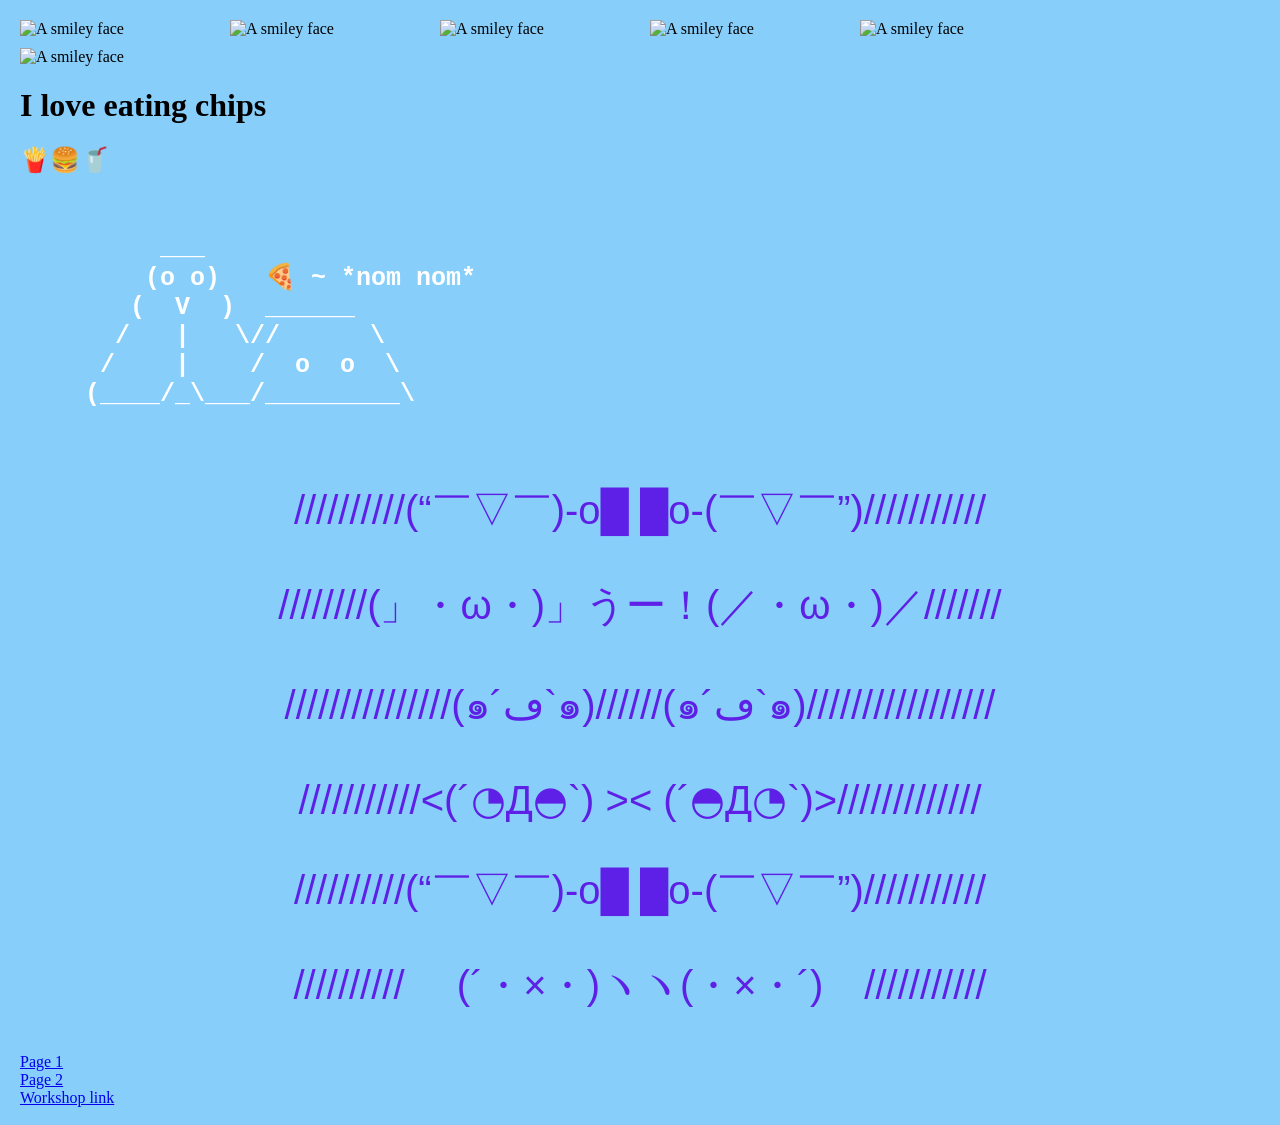
==== index.html @ 01a15402 "Add files via upload Workshoptransversale 10/2026" ====
<!DOCTYPE html>
<html lang="en">
	<head>
		<meta charset="UTF-8">
		<meta name="viewport" content="width=device-width, initial-scale=1">
		<title>Website!!!</title>
		<link rel="stylesheet" href="./style.css">
	</head>
	<body>




		
		<!-- this is an image. It displays an image file saved in the website’s directory. -->
		<!-- <img src="./img.png" alt="A smiley face" style="width: 240px;"> -->
	 <div class="gallery">
		<img src="https://i.pinimg.com/736x/fb/60/db/fb60db59d2fb1d7dee0fe5351d39b339.jpg" alt="A smiley face" style="width: 200px">
         <img src="https://i.pinimg.com/736x/fb/60/db/fb60db59d2fb1d7dee0fe5351d39b339.jpg" alt="A smiley face" style="width: 200px">
		 <img src="https://i.pinimg.com/736x/fb/60/db/fb60db59d2fb1d7dee0fe5351d39b339.jpg" alt="A smiley face" style="width: 200px">
		 <img src="https://i.pinimg.com/736x/fb/60/db/fb60db59d2fb1d7dee0fe5351d39b339.jpg" alt="A smiley face" style="width: 200px">
		 <img src="https://i.pinimg.com/736x/fb/60/db/fb60db59d2fb1d7dee0fe5351d39b339.jpg" alt="A smiley face" style="width: 200px">
		 <img src="https://i.pinimg.com/736x/fb/60/db/fb60db59d2fb1d7dee0fe5351d39b339.jpg" alt="A smiley face" style="width: 200px">
     </div>

		<main>
			<h1 class="sticky-position">I love eating chips</h1>
			<h2 >🍟🍔🥤</h2>
			<!-- <p>This is a paragraph.</p>
			<p>This is another paragraph.</p>
			<p>and yet another paragraph!</p> -->
			<pre class="pigeon"> 
         ___
        (o o)   🍕 ~ *nom nom*
       (  V  )  ______
      /   |   \//      \
     /    |    /  o  o  \
    (____/_\___/_________\
			</pre>

			<!-- this is a comment! you can see it in the code but the browser won’t show it on the website. -->

			<div class="silly-text centre-text">
				<p>//////////(“￣▽￣)-o█ █o-(￣▽￣”)///////////</p>
				<p>////////(」・ω・)」うー！(／・ω・)／///////</p>
				<p>///////////////(๑´ڡ`๑)//////(๑´ڡ`๑)/////////////////</p>
				<p>///////////<(´◔Д◓`) >< (´◓Д◔`)>/////////////</p>
				<p>//////////(“￣▽￣)-o█ █o-(￣▽￣”)///////////</p>
				<p>//////////ゞ (´・×・)ヽヽ(・×・´)ゞ///////////</p>
			</div>

			<!-- This is a relative link. It links to another page in the website using a path relative to its own position in the folder structure -->
			<a href="./page-1.html">Page 1</a><br>
			<a href="./another-folder/page-2.html">Page 2</a><br>

			<!-- This is an absolute link. Following this path from anywhere on the internet will take you to the same place -->
			<!-- The target="_blank" attribute makes it open in a new tab -->
			<a href="https://forever-online-together-online.netlify.app/" target="_blank">Workshop link</a>
		</main>






		<script src="./script.js"></script>
	</body>
</html>
---- style.css ----
/* this is a CSS comment */

/* here, we change some of the default styles on our main document elements */
html, body {
	margin: 0;
	background-color: lightskyblue;
}

@media(max-width: 767px) {
	html, body {
		background-color: #00ff00;
	}
}

body {
	padding: 20px;
}

.silly-text {
	font-family: Arial, Helvetica, sans-serif;
	color: #5e1fe6;
	font-size: 40px;
	text-wrap: balance;
	
	/* display: flex; */
    /* flex-direction:row-reverse; */

}

.centre-text {
	text-align: center;
}

.gallery {
    display: flex;
	/* ↑ 让图片横向排列 */
    flex-wrap: wrap;
	/* ↑ 一行放不下时自动换到下一行。 */
    gap: 10px;
	/* ↑ 图片间距 */
}

.pigeon {
    /* background-color: red; */   
    color: white;  /* color就是字体颜色 */
    font-family: monospace;
	font-size: 25px;
	/* font-weight: bold;  字体加粗 */
	font-weight:700;
    padding: 5px;

}

.sticky-position {
   
	position: sticky;
    top:5% 
	/* 这里用 % 不用px因为这样可以适应浏览器页面大小变化 */

}

a:hover {
	color:#00ff00;
}

pre:hover {
	color: rgb(241, 255, 85);
}

.gallery img {
    width: 150px;
    transition: transform 0.3s ease;
	/* ease:让放大和缩小的过程更平滑 */
	/* 这个写在 .gallery img 里，而不是 .gallery img:hover 里，因为 transition 不只是控制鼠标移入时的动画，还控制鼠标移出时的动画！ */
}

.gallery img:hover {
    transform: scale(1.2);
	/* 把图片放大到原来的 1.2 倍，也就是放大 20%。 */
	/* scale() 负责视觉放大，不会像修改 width 那样重新计算图片布局 */
    
	position: relative;
    z-index: 1;
	/* 让悬停的图片显示在其他图片上方，减少被遮挡的情况。 */
}
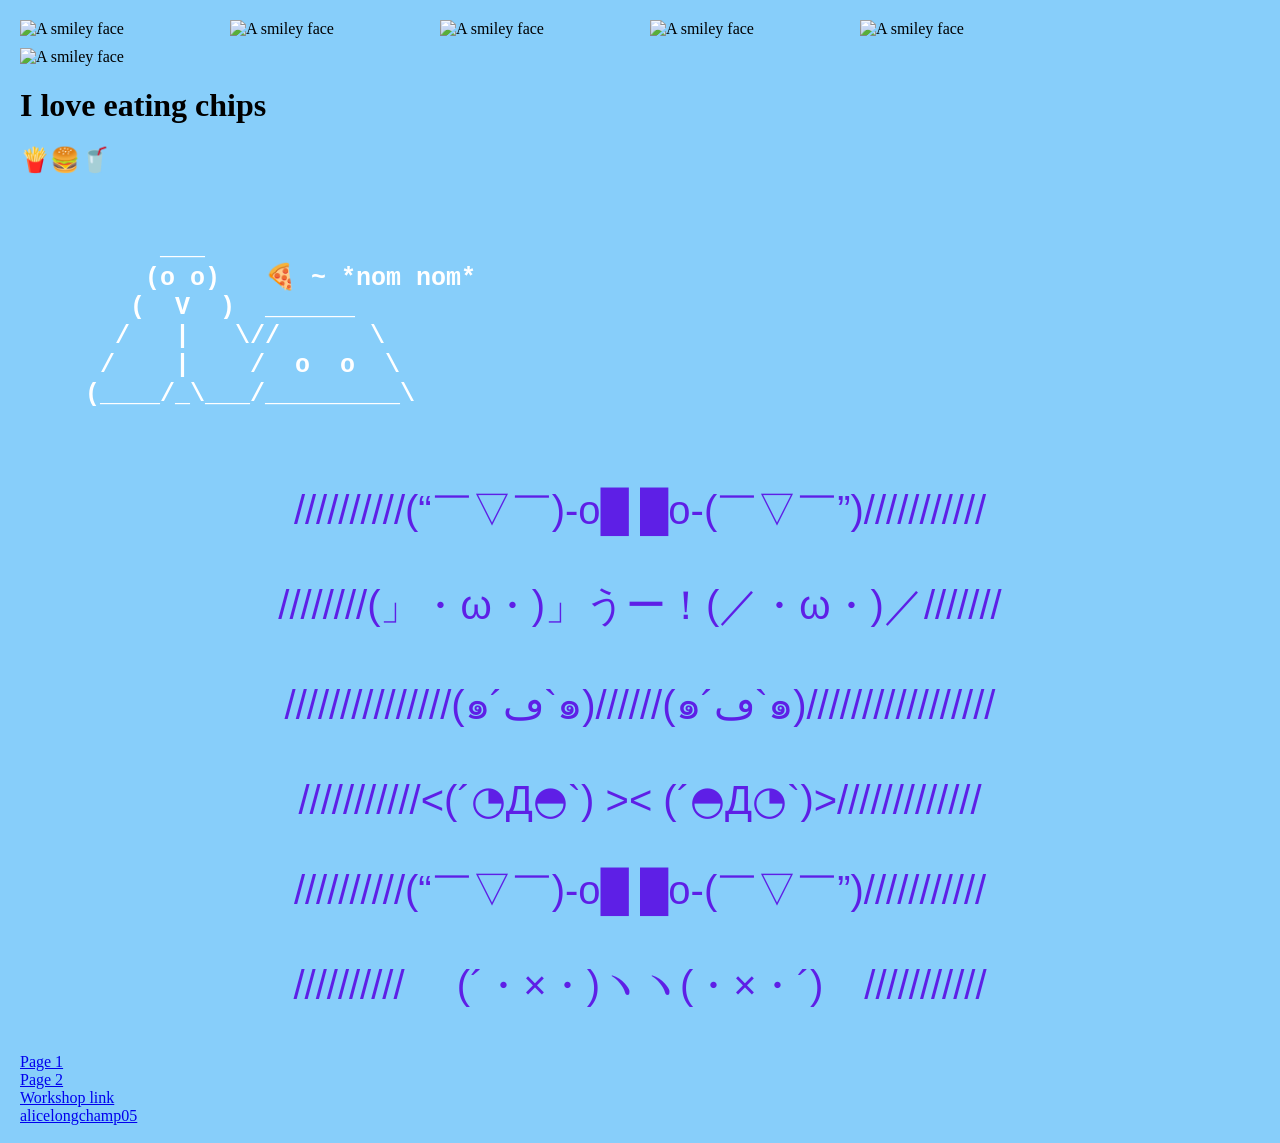
==== commit 406fc4e9: "Add files via upload" ====
--- a/index.html
+++ b/index.html
@@ -55,7 +55,10 @@
 
 			<!-- This is an absolute link. Following this path from anywhere on the internet will take you to the same place -->
 			<!-- The target="_blank" attribute makes it open in a new tab -->
-			<a href="https://forever-online-together-online.netlify.app/" target="_blank">Workshop link</a>
+			<a href="https://forever-online-together-online.netlify.app/" target="_blank">Workshop link</a><br>
+		
+		    <a href=" https://alicelongchamp05-ops.github.io/Alice/">alicelongchamp05</a>
+		
 		</main>
 
 
